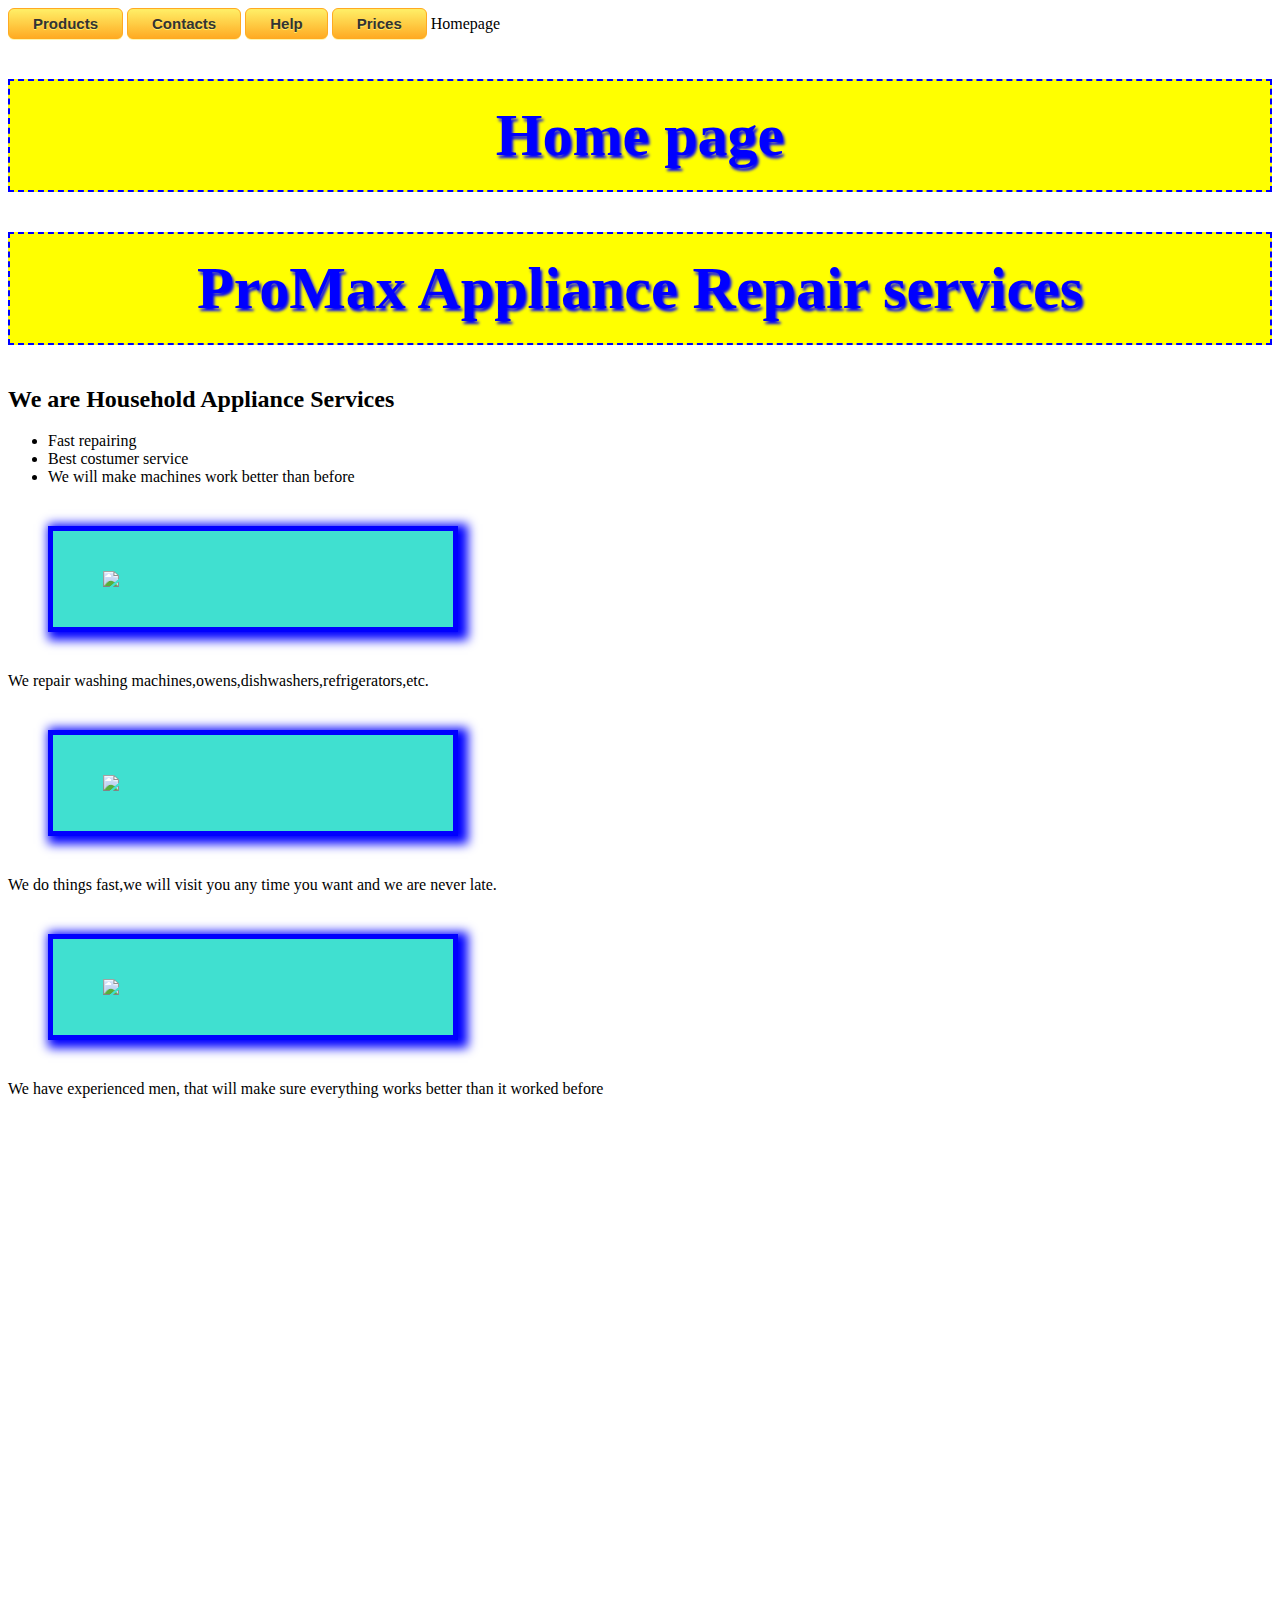
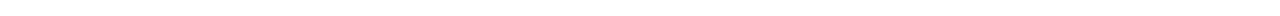
==== index.html @ 8f2221a7 "Update index.html" ====
<!DOCTYPE html>
<html lang="en">
<head>
  <meta charset="UTF-8">
    <meta name="viewport" content="width=device-width, initial-scale=">
   <link rel="stylesheet" type="text/css" href="style.css">
  <title>Sergei</title>
</head>
<body>
  <a href="products.html" class="btn-menu">Products</a>
   <a href="contacts.html" class="btn-menu">Contacts</a>
  <a href="help.html" class="btn-menu">Help</a>
  <a href="prices.html" class="btn-menu">Prices</a>
  Homepage
<h1>Home page</h1> 
  <h1 class="greeting">ProMax Appliance Repair services</h1>

<h2> We are Household Appliance Services </h2>

<ul> 
  <li>Fast repairing</li>
  <li> Best costumer service</li>
  <li> We will make machines work better than before</>
</ul>
  <img src= "https://ashrepairservice.files.wordpress.com/2016/04/024.jpg" width="300">
<li>We repair washing machines,owens,dishwashers,refrigerators,etc.</li>
  <img src="http://blacksmithapplications.com/wp-content/uploads/2017/03/implement-fast.png" width="300">
<li>We do things fast,we will visit you any time you want and we are never late.</li>
  <img src="https://3.bp.blogspot.com/-Ntiu8B7-Ckg/WvbwGgVrr-I/AAAAAAAARVE/0g7QhYek8Gck6neeU-prdJrk_1ecgYRsQCLcBGAs/s1600/washer_repair_services.jpg"width="300">
<li> We have experienced men, that will make sure everything works better than it worked before</li>

<iframe width="900" height="506" src="https://www.youtube.com/embed/Pg0aKLRCl3Q" frameborder="0" allow="accelerometer; autoplay; encrypted-media; gyroscope; picture-in-picture" allowfullscreen></iframe>
  
</body>
</html>
---- style.css ----
h1 {
  font-size:60px;
background:yellow;
color:red; 
border:2px solid red;
  padding:20px;
  text-shadow:2px 3px 3px blue;
  text-align: center;
}


img {
  border: 5px solid blue;
  padding:40px 50px;
  background:turquoise;
  margin:40px;
  box-shadow: 5px 3px 10px 5px blue;
  display:block;
}
table img{
  margine:0px;
  padding:0px;
  box-shadow:0px 0px 0px 0px;
}

h1 {
  font-size:60px;
background:yellow;
color:blue; 
border:2px dashed blue;
  padding:20px;
  text-shadow:2px 3px 3px blue;
  text-align: center;
}

.btn-menu {
	box-shadow: 0px 1px 0px 0px #fff6af;
	background:linear-gradient(to bottom, #ffec64 5%, #ffab23 100%);
	background-color:#ffec64;
	border-radius:6px;
	border:1px solid #ffaa22;
	display:inline-block;
	cursor:pointer;
	color:#333333;
	font-family:Arial;
	font-size:15px;
	font-weight:bold;
	padding:6px 24px;
	text-decoration:none;
	text-shadow:0px 1px 0px #ffee66;
}
.btn-menu:hover {
	background:linear-gradient(to bottom, #ffab23 5%, #ffec64 100%);
	background-color:#ffab23;
}
.btn-menu:active {
	position:relative;
	top:1px;
}
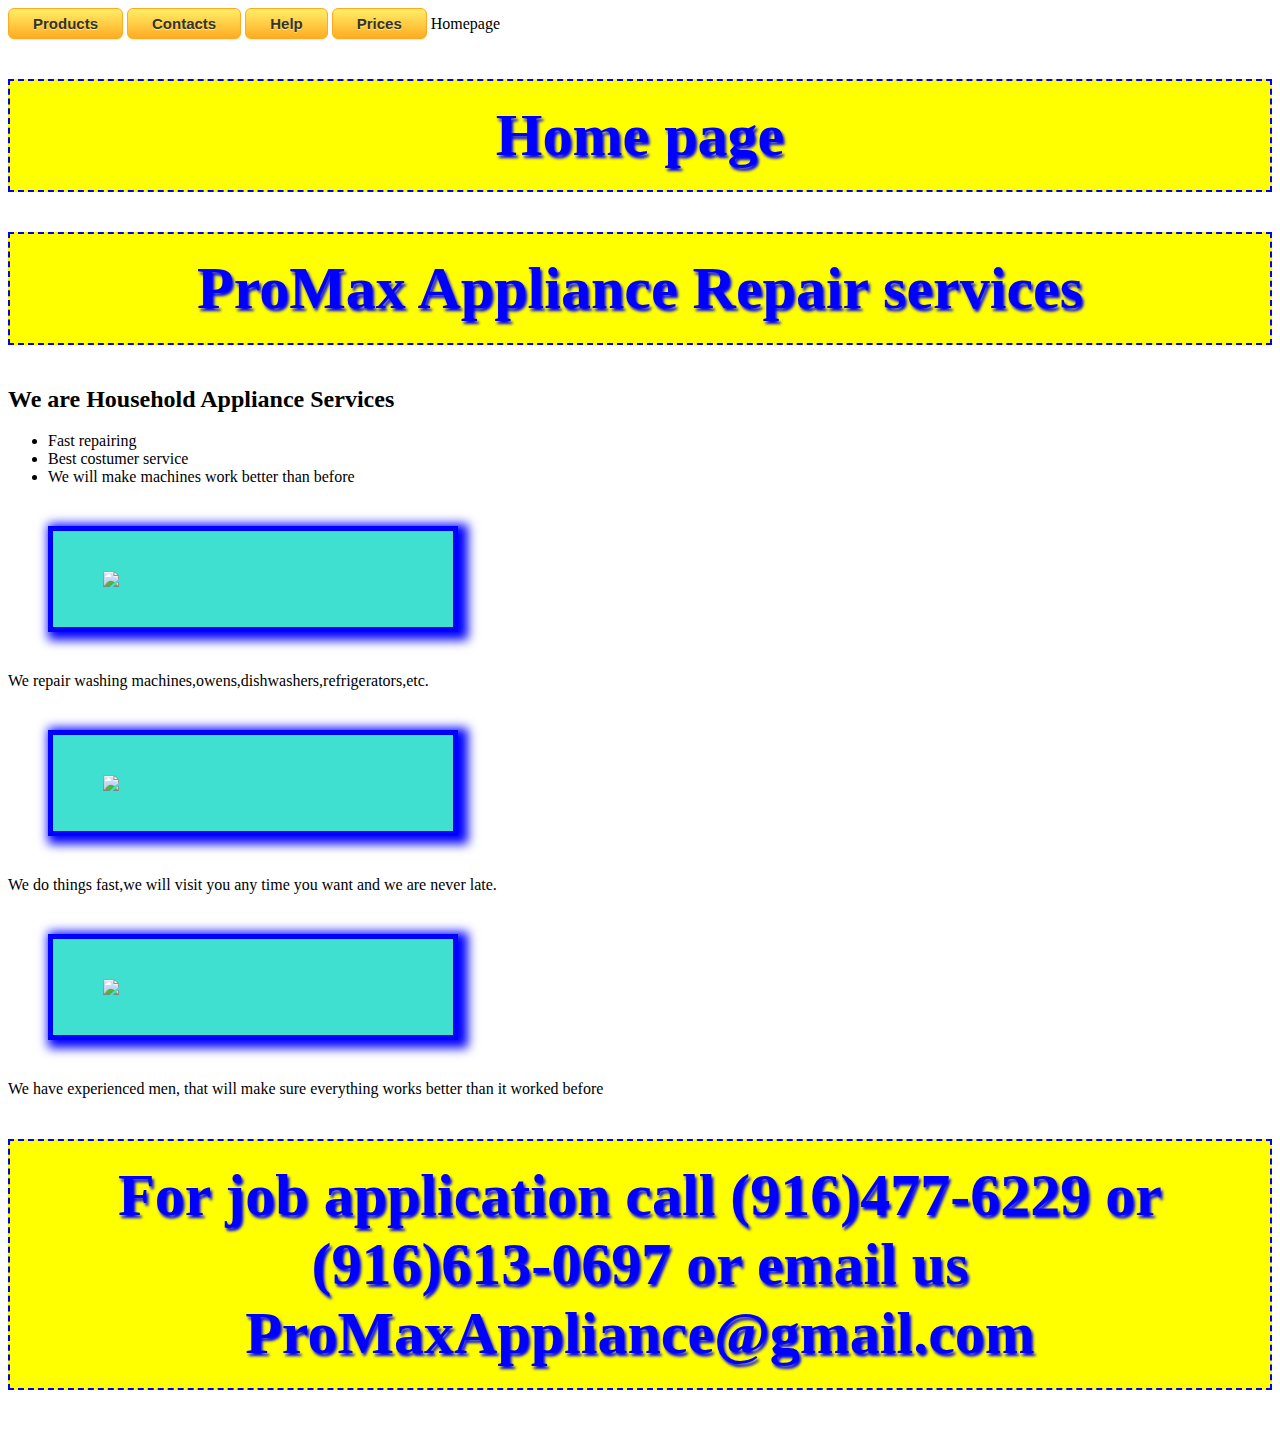
==== commit 546c62b4: "Update index.html" ====
--- a/index.html
+++ b/index.html
@@ -29,7 +29,7 @@
   <img src="https://3.bp.blogspot.com/-Ntiu8B7-Ckg/WvbwGgVrr-I/AAAAAAAARVE/0g7QhYek8Gck6neeU-prdJrk_1ecgYRsQCLcBGAs/s1600/washer_repair_services.jpg"width="300">
 <li> We have experienced men, that will make sure everything works better than it worked before</li>
 
-<iframe width="900" height="506" src="https://www.youtube.com/embed/Pg0aKLRCl3Q" frameborder="0" allow="accelerometer; autoplay; encrypted-media; gyroscope; picture-in-picture" allowfullscreen></iframe>
+<h1> For job application call (916)477-6229 or (916)613-0697 or email us ProMaxAppliance@gmail.com
   
 </body>
 </html>
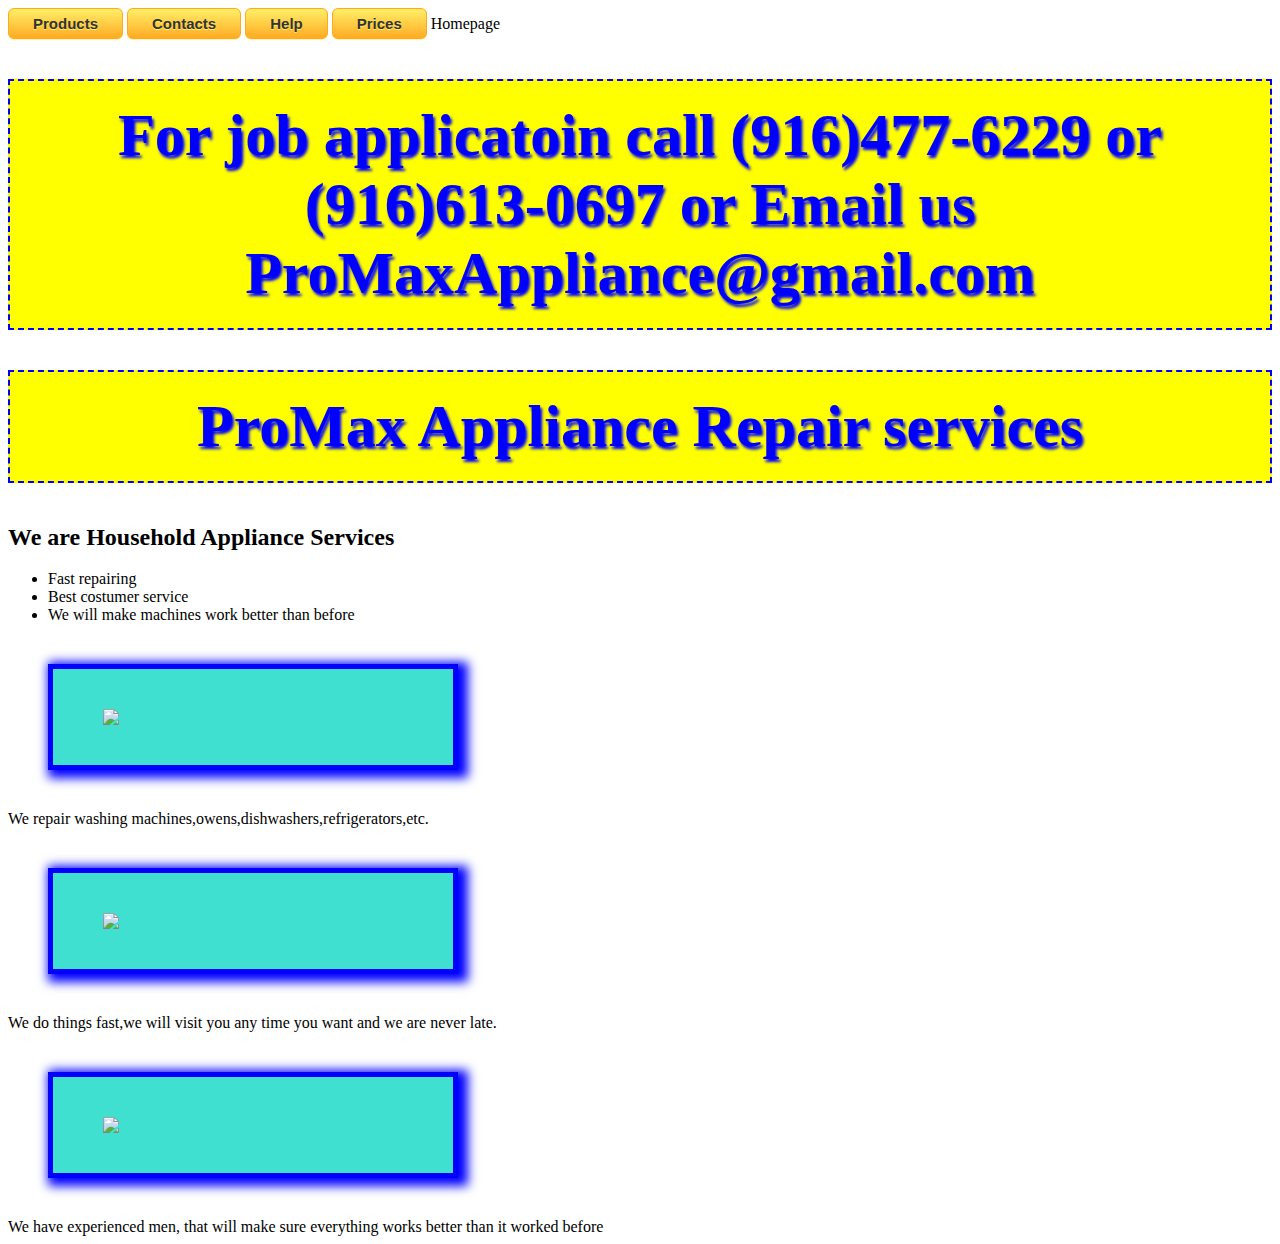
==== commit a9af5f30: "Update index.html" ====
--- a/index.html
+++ b/index.html
@@ -12,7 +12,7 @@
   <a href="help.html" class="btn-menu">Help</a>
   <a href="prices.html" class="btn-menu">Prices</a>
   Homepage
-<h1>Home page</h1> 
+<h1>For job applicatoin call (916)477-6229 or (916)613-0697 or Email us ProMaxAppliance@gmail.com</h1> 
   <h1 class="greeting">ProMax Appliance Repair services</h1>
 
 <h2> We are Household Appliance Services </h2>
@@ -29,7 +29,7 @@
   <img src="https://3.bp.blogspot.com/-Ntiu8B7-Ckg/WvbwGgVrr-I/AAAAAAAARVE/0g7QhYek8Gck6neeU-prdJrk_1ecgYRsQCLcBGAs/s1600/washer_repair_services.jpg"width="300">
 <li> We have experienced men, that will make sure everything works better than it worked before</li>
 
-<h1> For job application call (916)477-6229 or (916)613-0697 or email us ProMaxAppliance@gmail.com
+
   
 </body>
 </html>
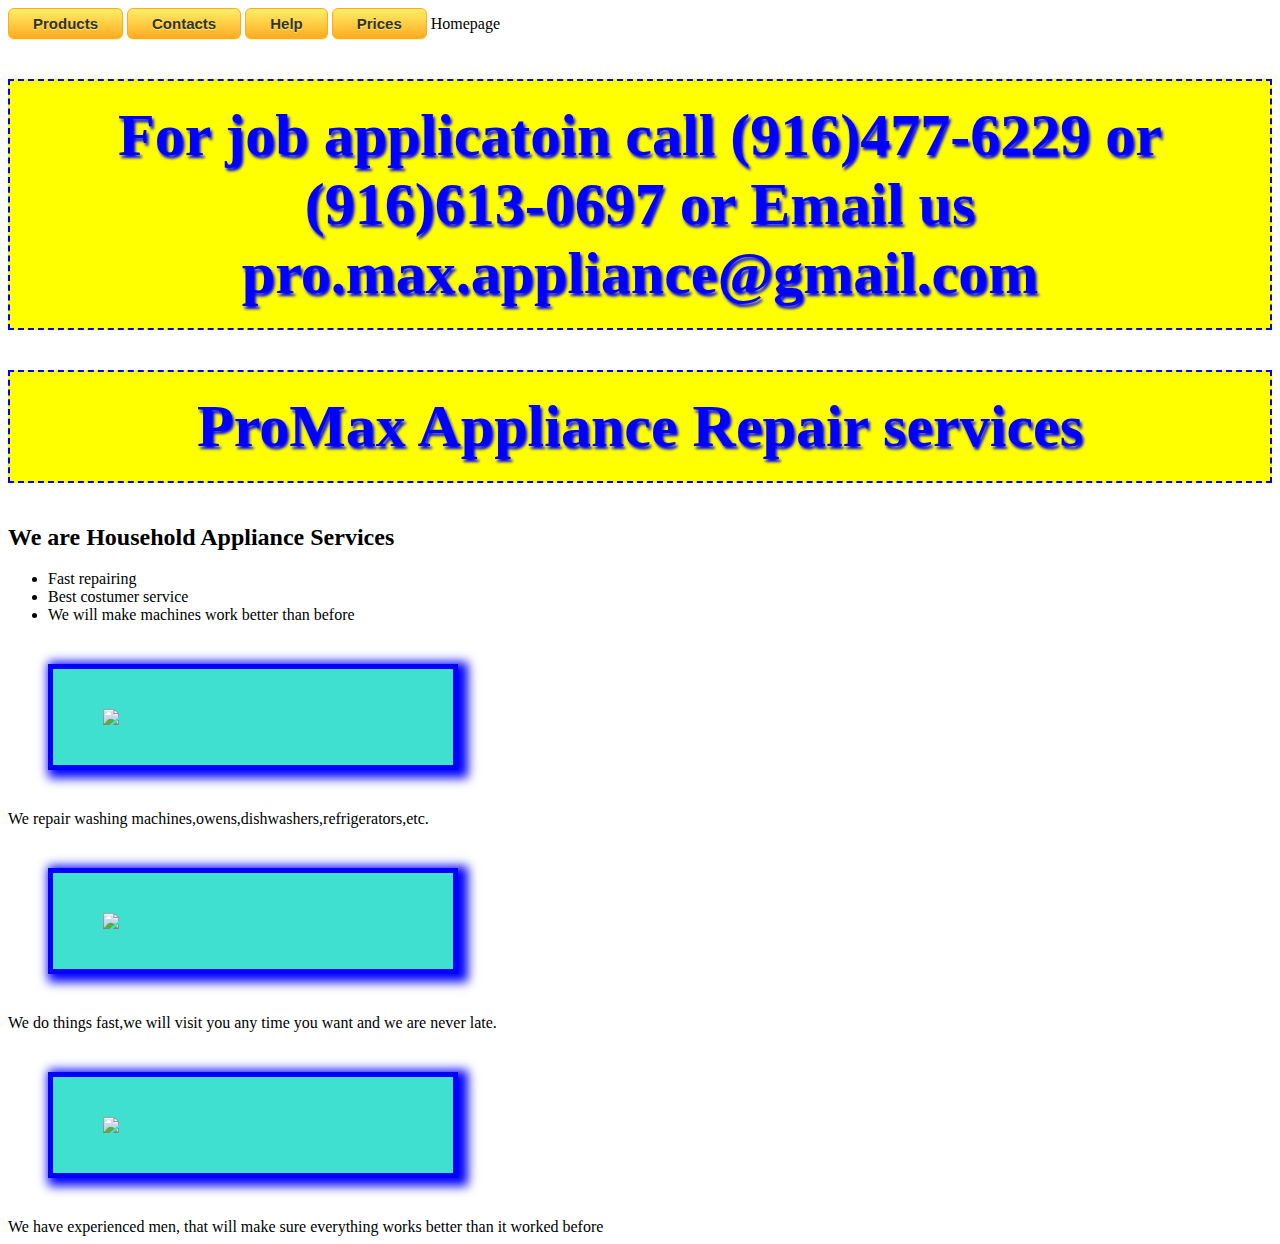
==== commit 4d9184d6: "Update index.html" ====
--- a/index.html
+++ b/index.html
@@ -12,7 +12,7 @@
   <a href="help.html" class="btn-menu">Help</a>
   <a href="prices.html" class="btn-menu">Prices</a>
   Homepage
-<h1>For job applicatoin call (916)477-6229 or (916)613-0697 or Email us ProMaxAppliance@gmail.com</h1> 
+<h1>For job applicatoin call (916)477-6229 or (916)613-0697 or Email us pro.max.appliance@gmail.com</h1> 
   <h1 class="greeting">ProMax Appliance Repair services</h1>
 
 <h2> We are Household Appliance Services </h2>
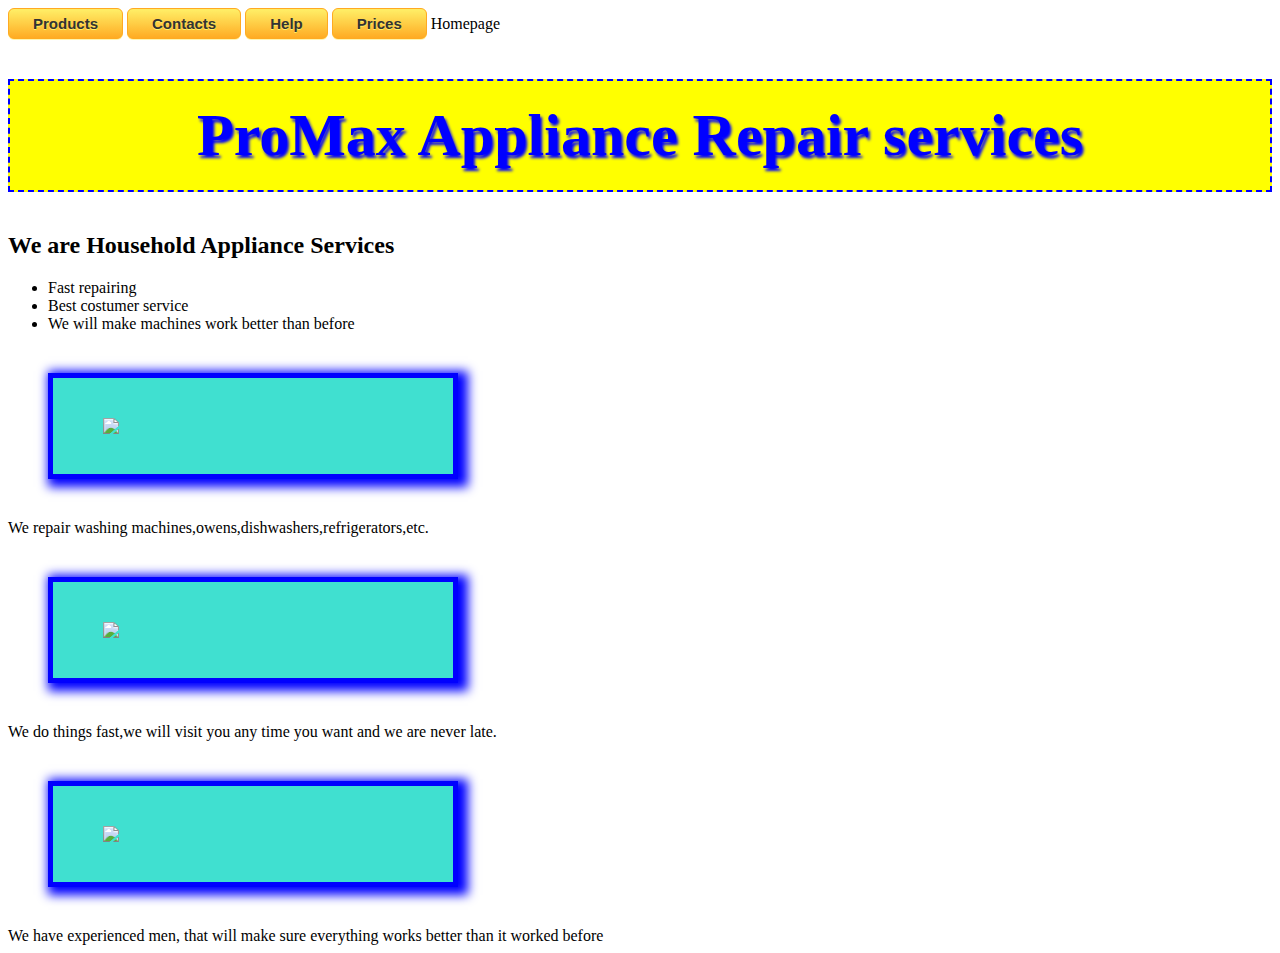
==== commit d62df224: "Update index.html" ====
--- a/index.html
+++ b/index.html
@@ -12,7 +12,7 @@
   <a href="help.html" class="btn-menu">Help</a>
   <a href="prices.html" class="btn-menu">Prices</a>
   Homepage
-<h1>For job applicatoin call (916)477-6229 or (916)613-0697 or Email us pro.max.appliance@gmail.com</h1> 
+
   <h1 class="greeting">ProMax Appliance Repair services</h1>
 
 <h2> We are Household Appliance Services </h2>
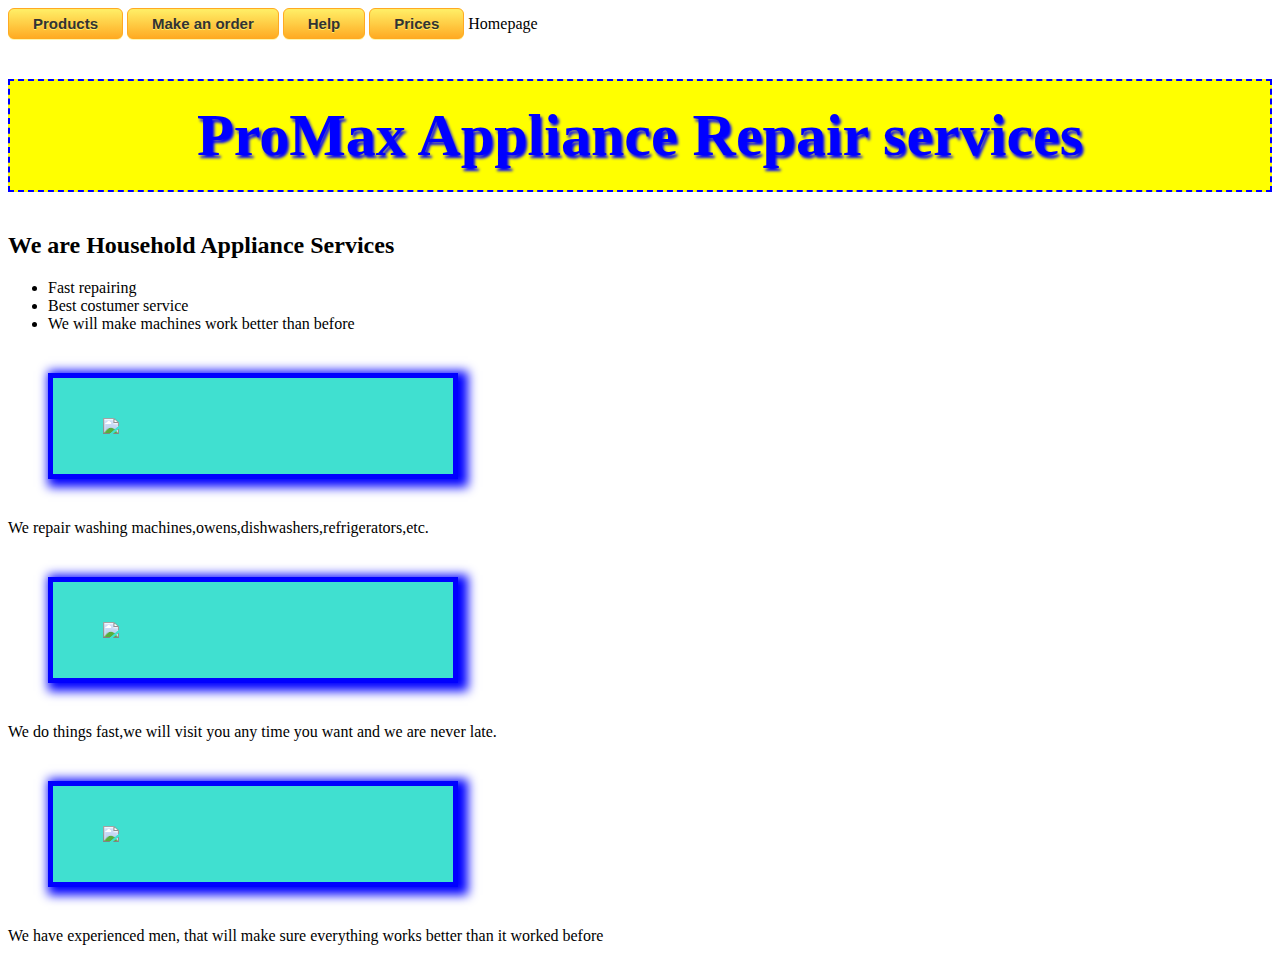
==== commit d5d7aaf8: "Update index.html" ====
--- a/index.html
+++ b/index.html
@@ -8,7 +8,7 @@
 </head>
 <body>
   <a href="products.html" class="btn-menu">Products</a>
-   <a href="contacts.html" class="btn-menu">Contacts</a>
+   <a href="contacts.html" class="btn-menu">Make an order</a>
   <a href="help.html" class="btn-menu">Help</a>
   <a href="prices.html" class="btn-menu">Prices</a>
   Homepage
